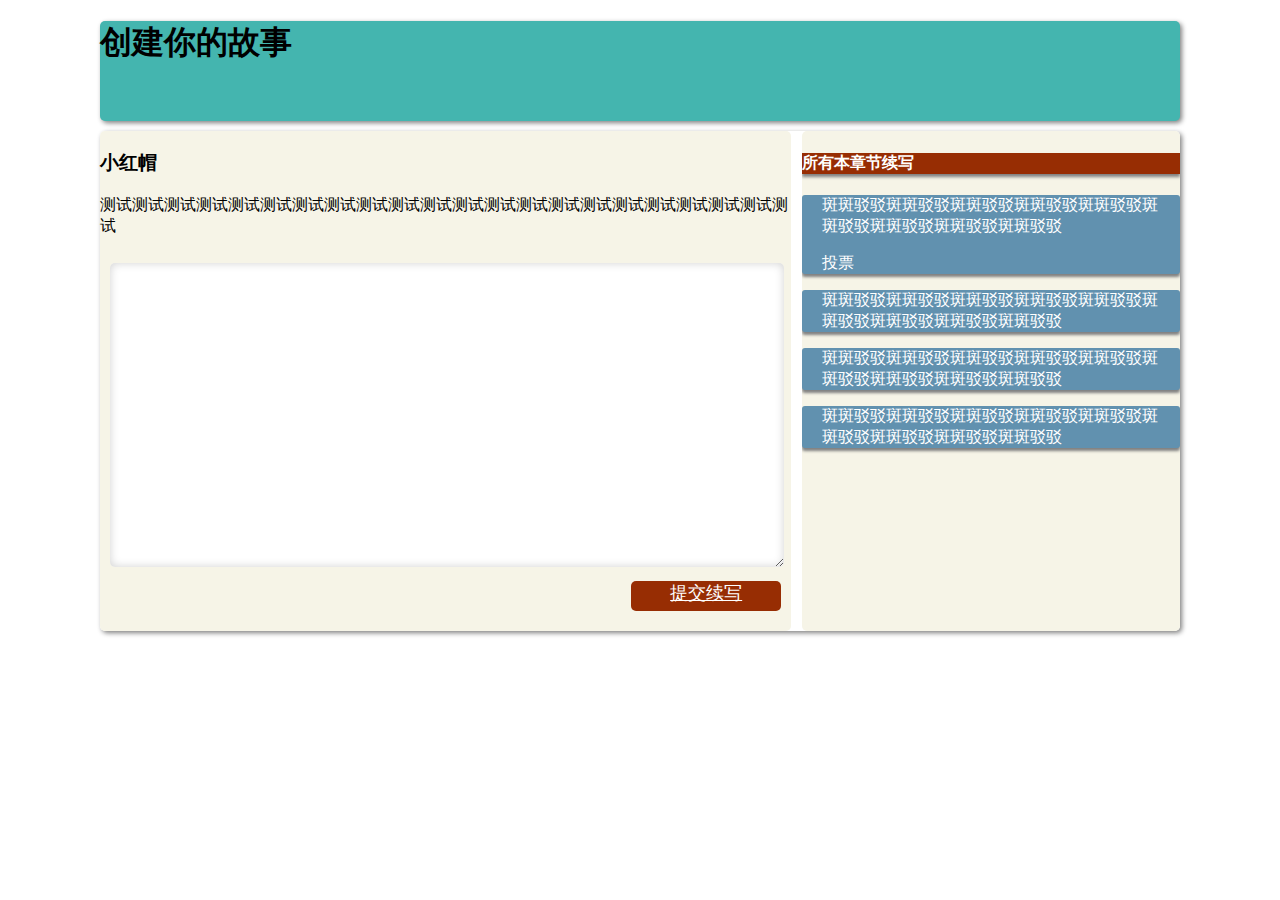
==== story.html @ 0e333255 "implement of the add story content" ====
<!DOCTYPE html>
<html>
<head>
    <title>Start You New Story</title>
    <link href="story.css" rel="stylesheet">
    <script src="jquery-1.7.min.js" type="text/javascript"></script>
    <script src="story.js" type="text/javascript"></script>
</head>
<body>

<div class="head">
    <h1>创建你的故事</h1>
</div>
<div class="container">
    <div class="left">
        <div class="story-content">
            <h3 class="story-title">小红帽</h3>

            <p>测试测试测试测试测试测试测试测试测试测试测试测试测试测试测试测试测试测试测试测试测试测试</p>
            <textarea class="add-content"></textarea>
            <br>
            <a class="submit-content" href="#">提交续写</a>
        </div>

    </div>

    <div class="right">
        <div class="story-added">
            <h4 class="chapter-title">所有本章节续写</h4>
            <ul>
                <li>
                    <p>斑斑驳驳斑斑驳驳斑斑驳驳斑斑驳驳斑斑驳驳斑斑驳驳斑斑驳驳斑斑驳驳斑斑驳驳</p>
                    <a>投票</a>
                </li>
                <li>
                    <p>斑斑驳驳斑斑驳驳斑斑驳驳斑斑驳驳斑斑驳驳斑斑驳驳斑斑驳驳斑斑驳驳斑斑驳驳</p>
                </li>
                <li>
                    <p>斑斑驳驳斑斑驳驳斑斑驳驳斑斑驳驳斑斑驳驳斑斑驳驳斑斑驳驳斑斑驳驳斑斑驳驳</p>
                </li>
                <li>
                    <p>斑斑驳驳斑斑驳驳斑斑驳驳斑斑驳驳斑斑驳驳斑斑驳驳斑斑驳驳斑斑驳驳斑斑驳驳</p>
                </li>
            </ul>
        </div>
    </div>
</div>

</body>
</html>
---- story.css ----
body {
  margin: 5px 100px 0 100px;
  font-family: "微软雅黑", Times, serif;
}

.head {
  height: 100px;
  background-color: #44B5AF;
  border-radius: 5px;
  box-shadow: 2px 2px 5px gray;
}

.container {
  margin-top: 10px;
  position: relative;
  height: 500px;
  border-radius: 5px;
  box-shadow: 2px 2px 5px gray;
}

.left {
  float: left;
  width: 64%;
  height: 500px;
  border-radius: 5px;
  background-color: #F6F4E7;
}

.right {
  float: right;
  width: 35%;
  height: 500px;
  background-color: #F6F4E7;
  border-radius: 5px;
  overflow: auto;
}

.add-content {
  width: 670px;
  height: 300px;
  margin: 10px 10px 10px 10px;
  border: none;
  border-radius: 5px;
  box-shadow: 0 0 10px #D1D1D1 inset;
}

.story-added li {
  list-style: none;
  background-color: #6191AF;
  color: white;
  border-radius: 3px;
  padding: 0 20px 0 20px;
  margin-top: 10px;
  box-shadow: 0 3px 3px gray;
  margin-left: -40px;

}

.chapter-title {
  background: #972D03;
  color: white;
  box-shadow: 0 3px 3px gray;
}

.submit-content {
  width: 150px;
  height: 30px;
  text-align: center;
  background-color: #972D03;
  border-radius: 5px;
  color: white;
  float: right;
  margin-right: 10px;
  font-size: 18px;
}
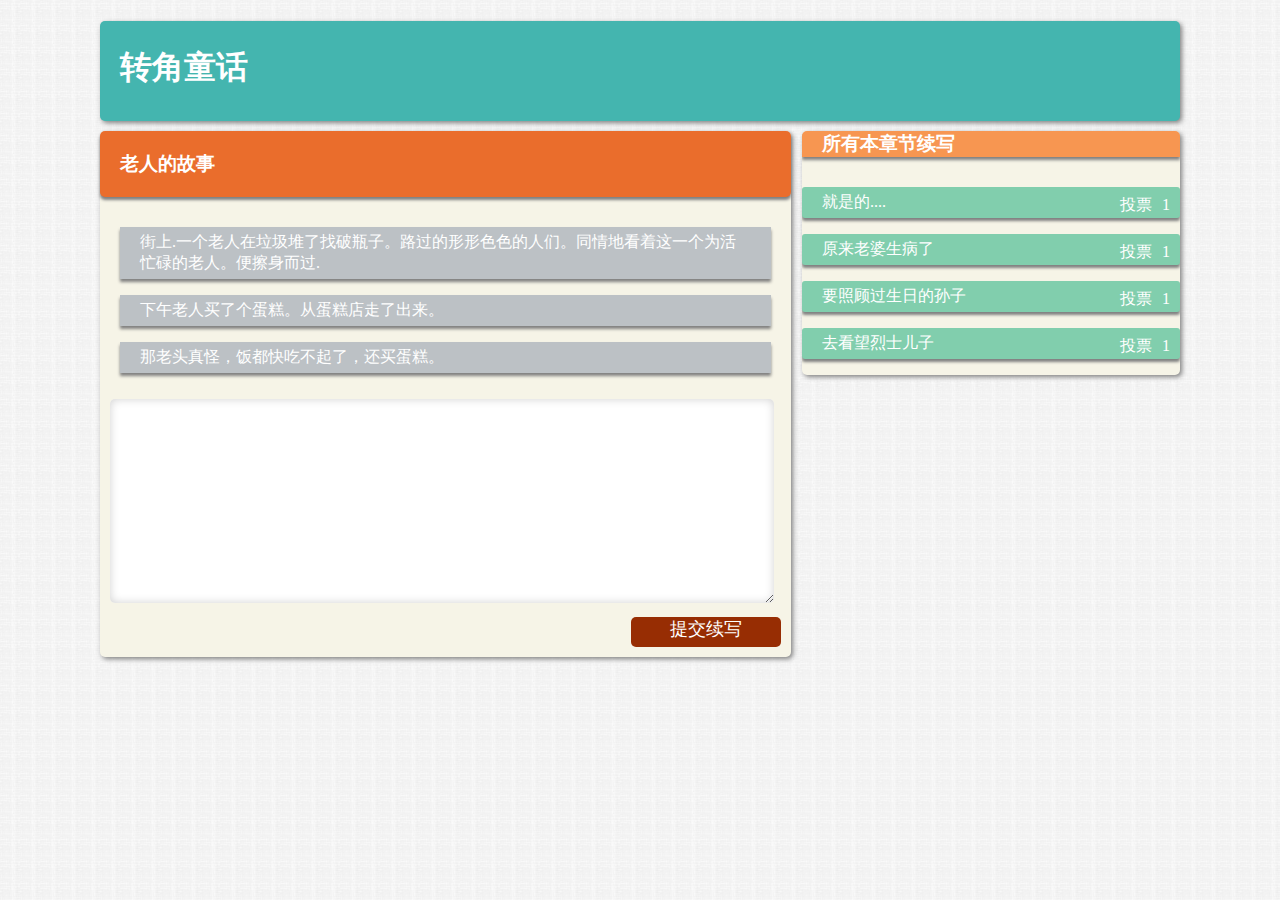
==== commit 0d0c4e3c: "add vote function" ====
--- a/story.html
+++ b/story.html
@@ -9,14 +9,24 @@
 <body>
 
 <div class="head">
-    <h1>创建你的故事</h1>
+    <h1>转角童话</h1>
 </div>
 <div class="container">
     <div class="left">
         <div class="story-content">
-            <h3 class="story-title">小红帽</h3>
+            <h3 class="story-title">老人的故事</h3>
+            <ul>
+                <li>
+                    <p>街上.一个老人在垃圾堆了找破瓶子。路过的形形色色的人们。同情地看着这一个为活忙碌的老人。便擦身而过.</p>
+                </li>
+                <li>
+                    <p>下午老人买了个蛋糕。从蛋糕店走了出来。</p>
+                </li>
+                <li>
+                    <p>那老头真怪，饭都快吃不起了，还买蛋糕。</p>
+                </li>
+            </ul>
 
-            <p>测试测试测试测试测试测试测试测试测试测试测试测试测试测试测试测试测试测试测试测试测试测试</p>
             <textarea class="add-content"></textarea>
             <br>
             <a class="submit-content" href="#">提交续写</a>
@@ -26,20 +36,23 @@
 
     <div class="right">
         <div class="story-added">
-            <h4 class="chapter-title">所有本章节续写</h4>
+            <h3 class="chapter-title">所有本章节续写</h3>
             <ul>
                 <li>
-                    <p>斑斑驳驳斑斑驳驳斑斑驳驳斑斑驳驳斑斑驳驳斑斑驳驳斑斑驳驳斑斑驳驳斑斑驳驳</p>
-                    <a>投票</a>
+                    <p>就是的....</p>
+                    <div><span>投票</span><span class="vote">1</span></div>
                 </li>
                 <li>
-                    <p>斑斑驳驳斑斑驳驳斑斑驳驳斑斑驳驳斑斑驳驳斑斑驳驳斑斑驳驳斑斑驳驳斑斑驳驳</p>
+                    <p>原来老婆生病了</p>
+                    <div><span>投票</span><span class="vote">1</span></div>
                 </li>
                 <li>
-                    <p>斑斑驳驳斑斑驳驳斑斑驳驳斑斑驳驳斑斑驳驳斑斑驳驳斑斑驳驳斑斑驳驳斑斑驳驳</p>
+                    <p>要照顾过生日的孙子</p>
+                    <div><span>投票</span><span class="vote">1</span></div>
                 </li>
                 <li>
-                    <p>斑斑驳驳斑斑驳驳斑斑驳驳斑斑驳驳斑斑驳驳斑斑驳驳斑斑驳驳斑斑驳驳斑斑驳驳</p>
+                    <p>去看望烈士儿子</p>
+                    <div><span>投票</span><span class="vote">1</span></div>
                 </li>
             </ul>
         </div>
--- a/story.css
+++ b/story.css
@@ -1,6 +1,7 @@
 body {
   margin: 5px 100px 0 100px;
   font-family: "微软雅黑", Times, serif;
+  background-image: url("background.png");
 }
 
 .head {
@@ -10,34 +11,71 @@
   box-shadow: 2px 2px 5px gray;
 }
 
+.head h1 {
+  padding: 25px 0 30px 20px;
+  color: white;
+}
+
 .container {
   margin-top: 10px;
   position: relative;
-  height: 500px;
   border-radius: 5px;
-  box-shadow: 2px 2px 5px gray;
+  background-color: white;
 }
 
 .left {
   float: left;
   width: 64%;
-  height: 500px;
   border-radius: 5px;
   background-color: #F6F4E7;
+  box-shadow: 2px 2px 5px gray;
+  margin-bottom: 20px;
+  padding-bottom: 10px;
+}
+
+.story-title {
+  background-color: #EA6D2C;  color: white;
+  box-shadow: 0 3px 3px gray;
+  padding: 20px 0 20px 20px;
+  margin: 0;
+  border-radius: 5px;
+}
+
+ul {
+  margin-top: 30px;
+}
+
+p {
+  padding: 5px 0 5px 0;
+}
+
+.vote {
+  cursor: pointer;
+  padding-left: 10px;
+}
+
+.story-content ul li {
+  list-style: none;
+  background-color: #BCC1C5;
+  padding: 0 20px 0 20px;
+  color: white;
+  margin-right: 20px;
+  margin-left: -20px;
+  box-shadow: 0px 3px 3px gray;
 }
 
 .right {
   float: right;
   width: 35%;
-  height: 500px;
   background-color: #F6F4E7;
   border-radius: 5px;
+  box-shadow: 2px 2px 5px gray;
   overflow: auto;
 }
 
 .add-content {
-  width: 670px;
-  height: 300px;
+  width: 660px;
+  height: 200px;
   margin: 10px 10px 10px 10px;
   border: none;
   border-radius: 5px;
@@ -46,20 +84,28 @@
 
 .story-added li {
   list-style: none;
-  background-color: #6191AF;
+  background-color: #81CEAD;
   color: white;
   border-radius: 3px;
   padding: 0 20px 0 20px;
   margin-top: 10px;
   box-shadow: 0 3px 3px gray;
   margin-left: -40px;
+  position: relative;
+}
 
+.story-added li div {
+  position: absolute;
+  bottom: 2px;
+  right: 10px;
 }
 
 .chapter-title {
-  background: #972D03;
+  background: #F79651;
   color: white;
   box-shadow: 0 3px 3px gray;
+  padding-left: 20px;
+  margin: 0;
 }
 
 .submit-content {
@@ -72,4 +118,6 @@
   float: right;
   margin-right: 10px;
   font-size: 18px;
+  text-decoration: none;
 }
+
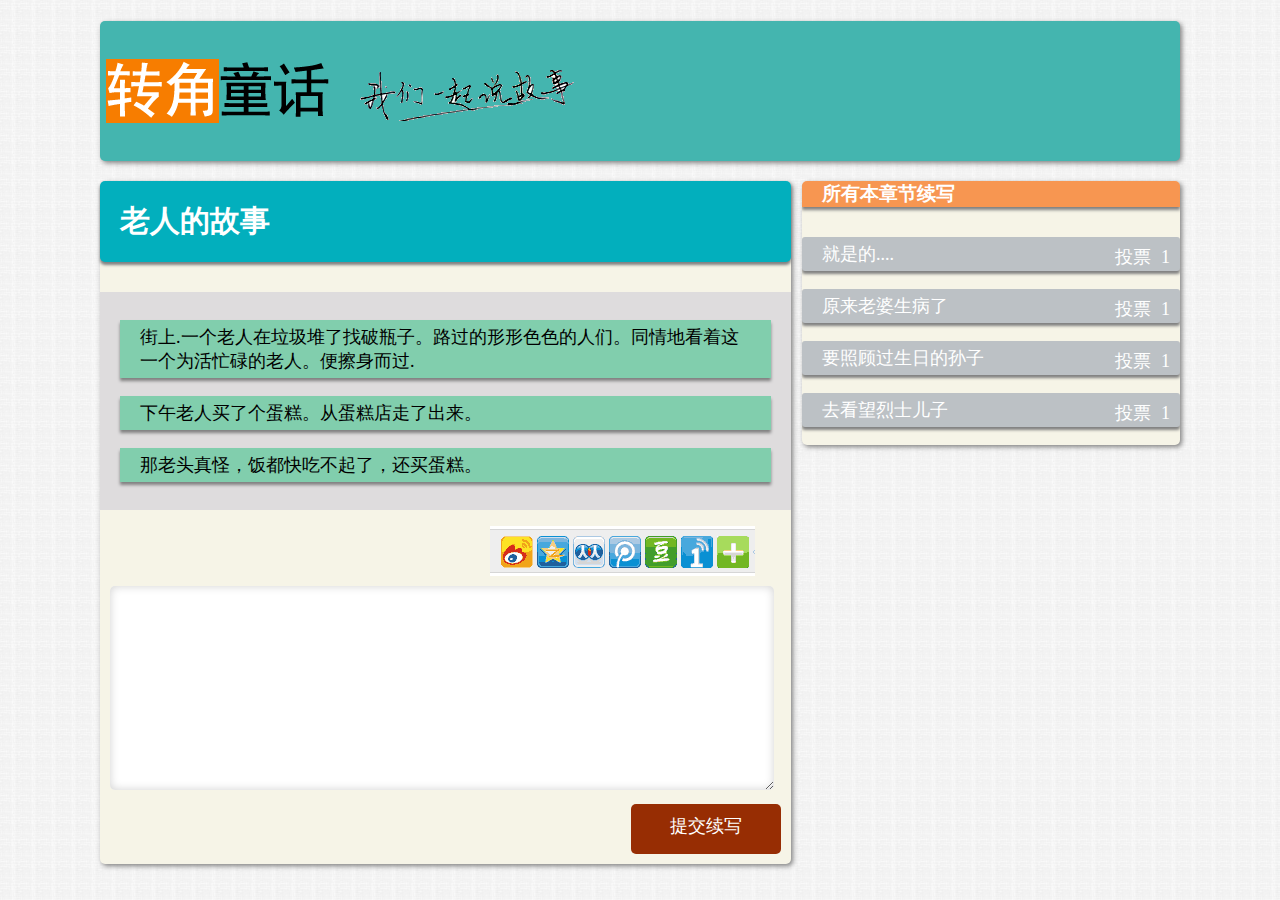
==== commit 855e9199: "add logo" ====
--- a/story.html
+++ b/story.html
@@ -9,7 +9,7 @@
 <body>
 
 <div class="head">
-    <h1>转角童话</h1>
+    <h1></h1>
 </div>
 <div class="container">
     <div class="left">
@@ -26,7 +26,7 @@
                     <p>那老头真怪，饭都快吃不起了，还买蛋糕。</p>
                 </li>
             </ul>
-
+            <div class="social"></div>
             <textarea class="add-content"></textarea>
             <br>
             <a class="submit-content" href="#">提交续写</a>
--- a/story.css
+++ b/story.css
@@ -5,7 +5,9 @@
 }
 
 .head {
-  height: 100px;
+  height: 140px;
+  /*background-color: #44B5AF;*/
+  background: 0 url("logo.png") no-repeat, 250px url("fubiaoti.png") no-repeat;
   background-color: #44B5AF;
   border-radius: 5px;
   box-shadow: 2px 2px 5px gray;
@@ -17,7 +19,7 @@
 }
 
 .container {
-  margin-top: 10px;
+  margin-top: 20px;
   position: relative;
   border-radius: 5px;
   background-color: white;
@@ -34,11 +36,13 @@
 }
 
 .story-title {
-  background-color: #EA6D2C;  color: white;
+  background-color: #02AfBD;
+  color: white;
   box-shadow: 0 3px 3px gray;
   padding: 20px 0 20px 20px;
   margin: 0;
   border-radius: 5px;
+  font-size: 30px;
 }
 
 ul {
@@ -56,9 +60,9 @@
 
 .story-content ul li {
   list-style: none;
-  background-color: #BCC1C5;
+  background-color: #81CEAD;
   padding: 0 20px 0 20px;
-  color: white;
+  color: #000000;
   margin-right: 20px;
   margin-left: -20px;
   box-shadow: 0px 3px 3px gray;
@@ -73,6 +77,10 @@
   overflow: auto;
 }
 
+li {
+  font-size: 18px;
+}
+
 .add-content {
   width: 660px;
   height: 200px;
@@ -80,11 +88,12 @@
   border: none;
   border-radius: 5px;
   box-shadow: 0 0 10px #D1D1D1 inset;
+  font-size: 20px;
 }
 
 .story-added li {
   list-style: none;
-  background-color: #81CEAD;
+  background-color: #BCC1C5;
   color: white;
   border-radius: 3px;
   padding: 0 20px 0 20px;
@@ -92,6 +101,12 @@
   box-shadow: 0 3px 3px gray;
   margin-left: -40px;
   position: relative;
+}
+
+.story-content ul {
+  background-color: #DEDCDD;
+  padding-top: 10px;
+  padding-bottom: 10px;
 }
 
 .story-added li div {
@@ -110,8 +125,9 @@
 
 .submit-content {
   width: 150px;
-  height: 30px;
+  height: 40px;
   text-align: center;
+  padding-top: 10px;
   background-color: #972D03;
   border-radius: 5px;
   color: white;
@@ -121,3 +137,43 @@
   text-decoration: none;
 }
 
+.start-story {
+  width: 200px;
+  height: 100px;
+  margin-bottom: 20px;
+  background-color: #B4C720;
+  border-radius: 5px;
+  color: white;
+  float: right;
+  font-size: 25px;
+  margin-right: 50px;
+  margin-top: 30px;
+  padding-left: 70px;
+  text-decoration: none;
+  box-shadow: 3px 3px 3px gray;
+}
+
+.story {
+  position: relative;
+  box-shadow: 0 3px 3px gray;
+  background-color: #A6CFD3;
+  margin-right: 10px;
+  margin-left: 10px;
+  padding-left: 10px;
+}
+
+.view-more {
+  position: absolute;
+  bottom: 2px;
+  right: 5px;
+  text-decoration: none;
+  margin-top: 30px;
+}
+
+.social {
+  height: 50px;
+  margin-left: 390px;
+
+  background: url("share_icon.gif") no-repeat;
+}
+
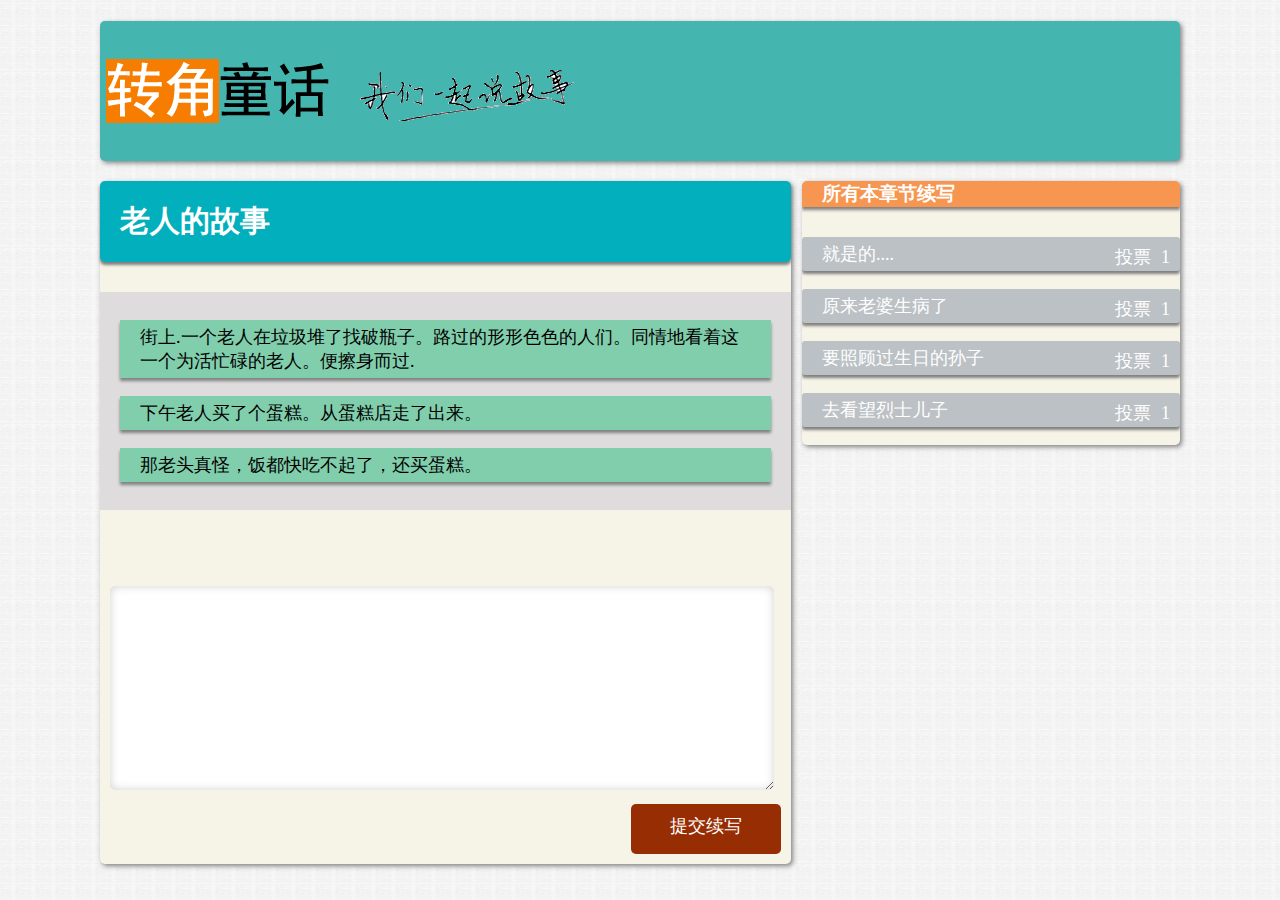
==== commit 5b6445c8: "refactor to different directory" ====
--- a/story.html
+++ b/story.html
@@ -2,9 +2,10 @@
 <html>
 <head>
     <title>Start You New Story</title>
-    <link href="story.css" rel="stylesheet">
-    <script src="jquery-1.7.min.js" type="text/javascript"></script>
-    <script src="story.js" type="text/javascript"></script>
+    <meta charset="UTF-8">
+    <link href="css/story.css" rel="stylesheet">
+    <script src="js/jquery-1.7.min.js" type="text/javascript"></script>
+    <script src="js/story.js" type="text/javascript"></script>
 </head>
 <body>
 
--- a/css/story.css
+++ b/css/story.css
@@ -0,0 +1,179 @@
+body {
+  margin: 5px 100px 0 100px;
+  font-family: "微软雅黑", Times, serif;
+  background-image: url("../images/background.png");
+}
+
+.head {
+  height: 140px;
+  /*background-color: #44B5AF;*/
+  background: 0 url("../images/logo.png") no-repeat, 250px url("../images/fubiaoti.png") no-repeat;
+  background-color: #44B5AF;
+  border-radius: 5px;
+  box-shadow: 2px 2px 5px gray;
+}
+
+.head h1 {
+  padding: 25px 0 30px 20px;
+  color: white;
+}
+
+.container {
+  margin-top: 20px;
+  position: relative;
+  border-radius: 5px;
+  background-color: white;
+}
+
+.left {
+  float: left;
+  width: 64%;
+  border-radius: 5px;
+  background-color: #F6F4E7;
+  box-shadow: 2px 2px 5px gray;
+  margin-bottom: 20px;
+  padding-bottom: 10px;
+}
+
+.story-title {
+  background-color: #02AfBD;
+  color: white;
+  box-shadow: 0 3px 3px gray;
+  padding: 20px 0 20px 20px;
+  margin: 0;
+  border-radius: 5px;
+  font-size: 30px;
+}
+
+ul {
+  margin-top: 30px;
+}
+
+p {
+  padding: 5px 0 5px 0;
+}
+
+.vote {
+  cursor: pointer;
+  padding-left: 10px;
+}
+
+.story-content ul li {
+  list-style: none;
+  background-color: #81CEAD;
+  padding: 0 20px 0 20px;
+  color: #000000;
+  margin-right: 20px;
+  margin-left: -20px;
+  box-shadow: 0px 3px 3px gray;
+}
+
+.right {
+  float: right;
+  width: 35%;
+  background-color: #F6F4E7;
+  border-radius: 5px;
+  box-shadow: 2px 2px 5px gray;
+  overflow: auto;
+}
+
+li {
+  font-size: 18px;
+}
+
+.add-content {
+  width: 660px;
+  height: 200px;
+  margin: 10px 10px 10px 10px;
+  border: none;
+  border-radius: 5px;
+  box-shadow: 0 0 10px #D1D1D1 inset;
+  font-size: 20px;
+}
+
+.story-added li {
+  list-style: none;
+  background-color: #BCC1C5;
+  color: white;
+  border-radius: 3px;
+  padding: 0 20px 0 20px;
+  margin-top: 10px;
+  box-shadow: 0 3px 3px gray;
+  margin-left: -40px;
+  position: relative;
+}
+
+.story-content ul {
+  background-color: #DEDCDD;
+  padding-top: 10px;
+  padding-bottom: 10px;
+}
+
+.story-added li div {
+  position: absolute;
+  bottom: 2px;
+  right: 10px;
+}
+
+.chapter-title {
+  background: #F79651;
+  color: white;
+  box-shadow: 0 3px 3px gray;
+  padding-left: 20px;
+  margin: 0;
+}
+
+.submit-content {
+  width: 150px;
+  height: 40px;
+  text-align: center;
+  padding-top: 10px;
+  background-color: #972D03;
+  border-radius: 5px;
+  color: white;
+  float: right;
+  margin-right: 10px;
+  font-size: 18px;
+  text-decoration: none;
+}
+
+.start-story {
+  width: 200px;
+  height: 100px;
+  margin-bottom: 20px;
+  background-color: #B4C720;
+  border-radius: 5px;
+  color: white;
+  float: right;
+  font-size: 25px;
+  margin-right: 50px;
+  margin-top: 30px;
+  padding-left: 70px;
+  text-decoration: none;
+  box-shadow: 3px 3px 3px gray;
+}
+
+.story {
+  position: relative;
+  box-shadow: 0 3px 3px gray;
+  background-color: #A6CFD3;
+  margin-right: 10px;
+  margin-left: 10px;
+  padding-left: 10px;
+}
+
+.view-more {
+  position: absolute;
+  bottom: 2px;
+  right: 5px;
+  text-decoration: none;
+  margin-top: 30px;
+}
+
+.social {
+  height: 50px;
+  margin-left: 390px;
+
+  background: url("share_icon.gif") no-repeat;
+}
+
